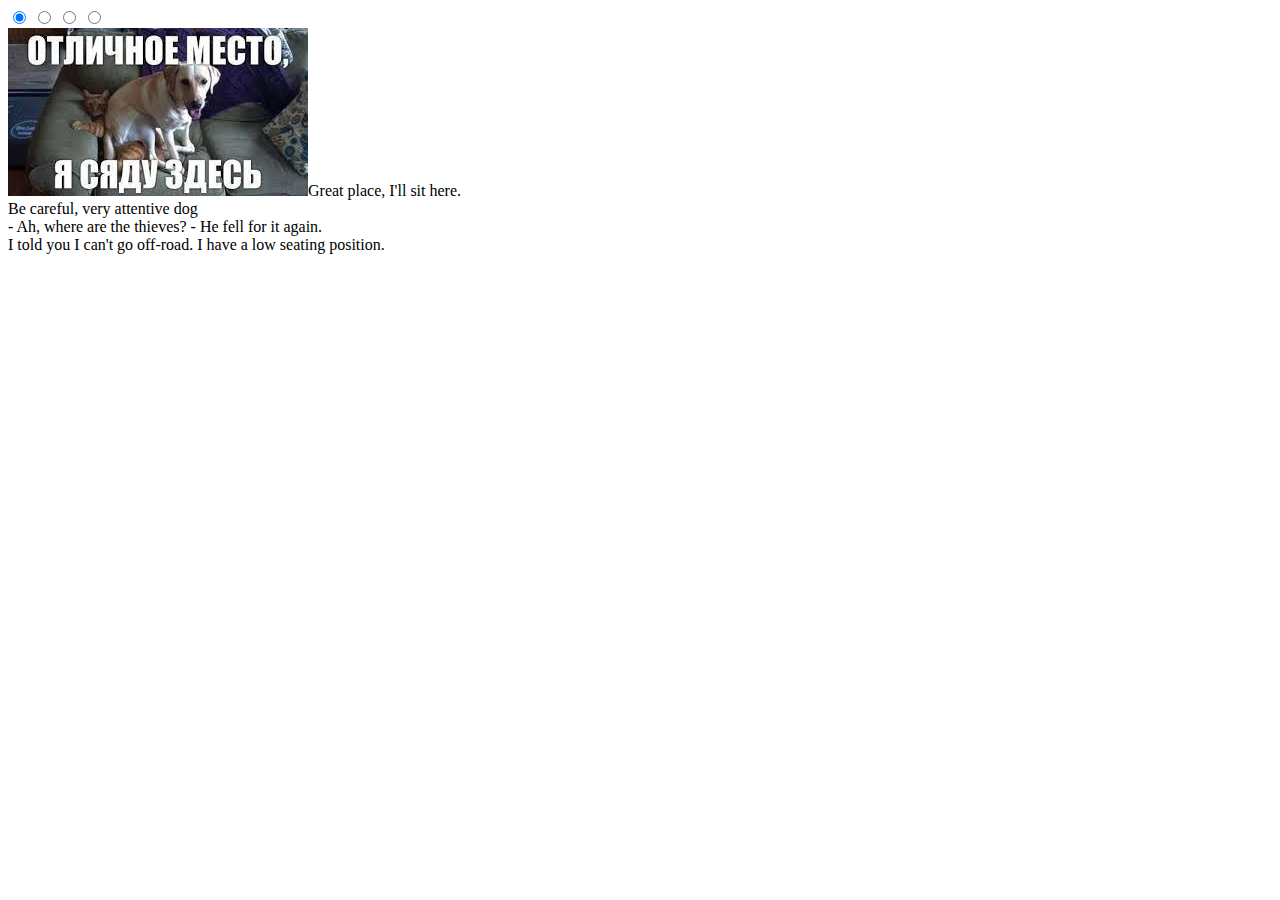
==== cssMemeSlider/index.html @ f1b481e2 "init: start task CSS Meme Slider" ====
<!DOCTYPE html>
<html lang="en">
<head>
    <meta charset="UTF-8">
    <meta name="viewport" content="width=device-width, initial-scale=1.0">
    <title>cssMemeSlider</title>
    <link rel="stylesheet" href="/css/style.css">
</head>
<body>
    <main>
        <div class="slider-container">

            <div class="image-container">
                <input type="radio" name="radio-btn" id="radio1" checked>
                <input type="radio" name="radio-btn" id="radio2">
                <input type="radio" name="radio-btn" id="radio3">
                <input type="radio" name="radio-btn" id="radio4">

            <div class="img">
                <div class="slider">
                    <img src="/assets/dog-and-cats.jpg">Great place, I'll sit here.
                </div>
                <div class="slider" img src="./assets/images(1).jpg">Be careful, very attentive dog</div>
                <div class="slider" img src="./assets/images.jpg">- Ah, where are the thieves? - He fell for it again.</div>
                <div class="slider" img src="./assets/sobaki-prikoly-s-nadpisiami-22.webp">I told you I can't go off-road. I have a low seating position.</div>
            </div>
                
               

                
                

            </div>

        </div>

    </main>
    
</body>
</html>
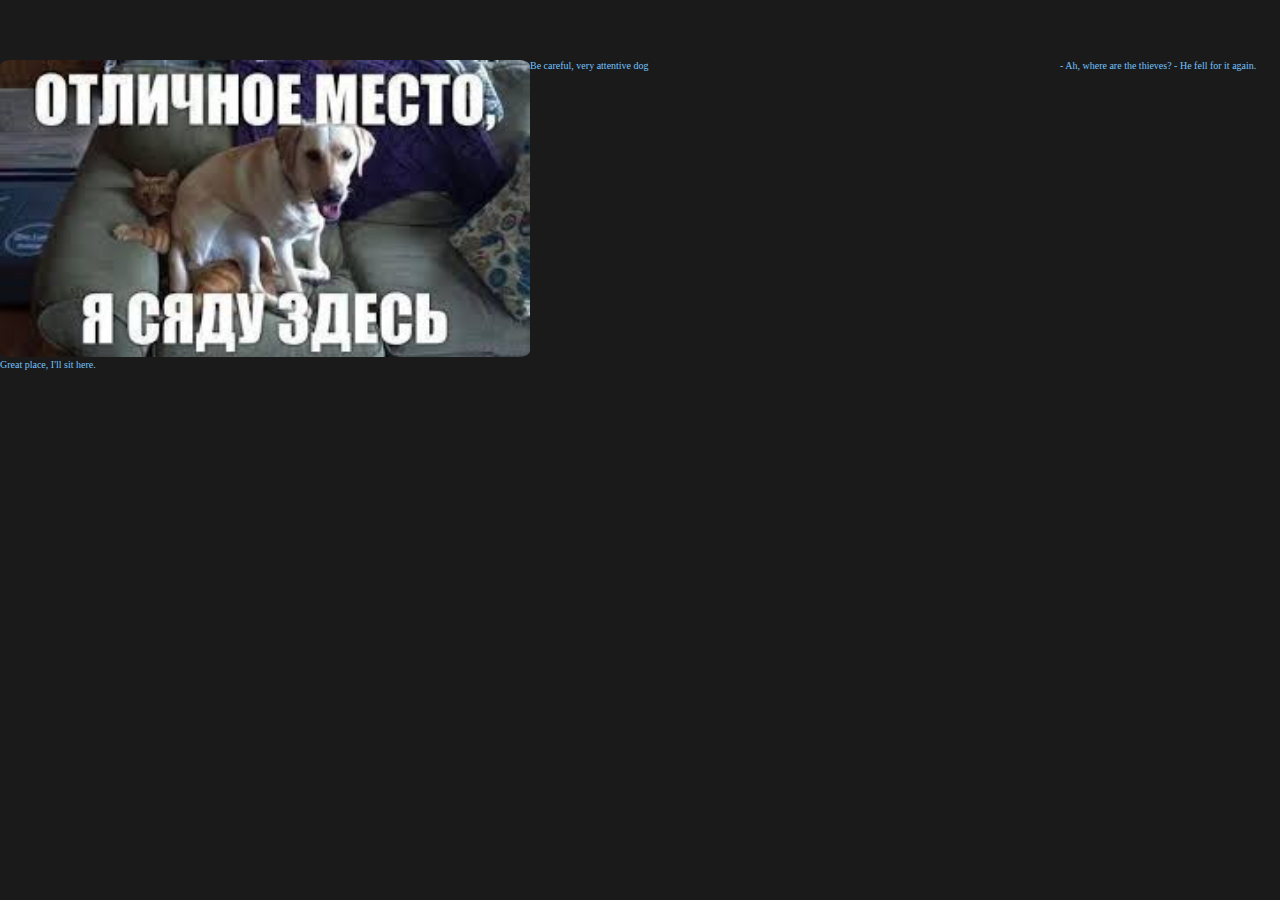
==== commit 96cbfddb: "feat: add style css and media 660px (Sat, Sep 14, 2024 11:59:37 PM)" ====
--- a/cssMemeSlider/index.html
+++ b/cssMemeSlider/index.html
@@ -24,17 +24,9 @@
                 <div class="slider" img src="./assets/images.jpg">- Ah, where are the thieves? - He fell for it again.</div>
                 <div class="slider" img src="./assets/sobaki-prikoly-s-nadpisiami-22.webp">I told you I can't go off-road. I have a low seating position.</div>
             </div>
-                
-               
-
-                
-                
-
             </div>
-
         </div>
 
     </main>
-    
 </body>
 </html>--- a/css/style.css
+++ b/css/style.css
@@ -0,0 +1,282 @@
+@font-face {
+    font-display: swap;
+    font-family: 'Montserrat';
+    font-style: normal;
+    font-weight: 800;
+    src: url('../fonts/montserrat-v25-latin-800.woff2') format('woff2'),
+}
+
+* {
+    box-sizing: border-box;
+    margin: 0;
+    padding: 0;
+    scroll-behavior: smooth;
+}
+
+html {
+    overflow-x: hidden;
+    font-family: 'Montserrat';
+    font-size: 62.5%;
+    color: #73c3ff;
+    background-color: #1a1a1a;
+}
+
+img {
+    max-width: 100%;
+    height: auto;
+    margin: 0 auto;
+    border-radius: 2%;
+}
+
+.slider {
+    width: 90%;
+    max-width: 53rem;  
+    height: 90vh;
+    max-height: 70rem;     
+    margin: 0 auto;
+    margin-top: 6rem;   
+}
+
+.image-container {
+    width: 100%;
+    margin: 0 auto;
+}
+
+.img {
+    overflow: hidden;
+    display: flex;
+    width: 100%;
+    max-width: 400%;
+    margin: 0 auto;
+}
+
+.slider {
+    flex-shrink: 0; /*1*/;
+    width: 100%;
+    transition: all 0.7s ease;
+}
+
+.slider img {
+    width: 100%;
+    max-width: 100%;
+    transition: 0.5s;
+}
+
+.content-wrapper {
+    display: flex;
+    justify-content: center;
+    align-items: center;
+}
+
+.navigation {
+    display: flex;
+    justify-content: center;
+    align-items: center;
+    height: 3rem;
+}
+
+.content-container {
+    overflow: hidden;
+    display: flex;
+}
+
+.content {
+    flex-shrink: 0;    
+    width: 100%;    
+
+    font-size: 2.5rem;  
+}
+
+input[name="radio-btn"] {
+    display: none;
+}
+
+label {
+    display: flex;
+    align-items: center;
+    justify-content: center;
+    width: 3.5rem;
+    height: 3.5rem;      
+}
+
+/* buttons layout and animation end*/
+.bar {
+    display: flex;
+    justify-content: center;
+    align-items: center;
+    cursor: pointer;
+}
+
+.area-circle-bar {
+    width: 2rem;
+    height: 2rem;
+    
+    background-color: #73c3ff;
+    border-radius: 50%; 
+
+    cursor: pointer;
+    transition: 0.8s;
+}
+
+.bar:hover .area__circle__bar {
+    border: #fefefe solid 0.1rem;
+    background-color: #fefefe; 
+}
+
+#radio1:checked ~ .content-wrapper #radio1 {
+    border: #73c3ff solid 0.2rem;
+    background-color: #0e0e0e;
+    transition: 0.8s;
+}
+
+#radio1:checked ~ .content-wrapper label:hover #radio1 {
+    border: #73c3ff solid 0.2rem;
+    background-color: #0e0e0e;
+    transition: 0.8s;
+}
+
+#radio2:checked ~ .content-wrapper #radio2 {
+    border: #73c3ff solid 0.2rem;
+    background-color: #0e0e0e;
+    transition: 0.8s;
+}
+
+#radio2:checked ~ .content-wrapper label:hover #radio2 {
+    border: #73c3ff solid 0.2rem;
+    background-color: #0e0e0e;
+    transition: 0.8s;
+
+}
+
+#radio3:checked ~ .content-wrapper #radio3 {
+    border: #73c3ff solid 0.2rem;
+    background-color: #0e0e0e;
+    transition: 0.8s;
+}
+
+#radio3:checked ~ .content-wrapper label:hover #radio3 {
+    border: #73c3ff solid 0.2rem;
+    background-color: #0e0e0e;
+    transition: 0.8s;
+
+}
+#radio4:checked ~ .content-wrapper #radio4 {
+    border: #73c3ff solid 0.2rem;
+    background-color: #0e0e0e;
+    transition: 0.8s;
+}
+
+#radio4:checked ~ .content-wrapper label:hover #radio4 {
+    border: #73c3ff solid 0.2rem;
+    background-color: #0e0e0e;
+    transition: 0.8s;
+
+}
+#radio2:checked ~ .content-wrapper #radio2 {
+    border: #73c3ff solid 0.2rem;
+    background-color: #0e0e0e;
+    transition: 0.8s;
+}
+
+#radio2:checked ~ .content-wrapper label:hover #radio2 {
+    border: #73c3ff solid 0.2rem;
+    background-color: #0e0e0e;
+    transition: 0.8s;
+
+}
+#radio2:checked ~ .content-wrapper #radio2 {
+    border: #73c3ff solid 0.2rem;
+    background-color: #0e0e0e;
+    transition: 0.8s;
+}
+
+#radio2:checked ~ .content-wrapper label:hover #radio2 {
+    border: #73c3ff solid 0.2rem;
+    background-color: #0e0e0e;
+    transition: 0.8s;
+
+}
+/* buttons layout and animation end*/
+
+/* change text animation start*/
+
+#radio1:checked ~ .content-wrapper .content-container div {
+    transform: translate(0);
+    transition: 0.5s;  
+/* change text animation end*/
+}
+
+#radio2:checked ~ .content-wrapper .content-container div {
+    transform: translate(0);
+    transition: 0.5s;  
+/* change text animation end*/
+}
+
+#radio3:checked ~ .content-wrapper .content-container div {
+    transform: translate(0);
+    transition: 0.5s;  
+/* change text animation end*/
+}
+
+#radio4:checked ~ .content-wrapper .content-container div {
+    transform: translate(0);
+    transition: 0.5s;  
+/* change text animation end*/
+}
+
+/*change images animation start*/
+#radio1:checked ~ .img img {
+    transform: translate(0);
+}
+
+
+#radio2:checked ~ .img img {
+    transform: translate(-100%);
+}
+
+#radio3:checked ~ .img img {
+    transform: translate(-200%);
+}
+
+#radio4:checked ~ .img img {
+    transform: translate(-300%);
+}
+
+/*change images animation end*/
+
+
+/* media 660px start
+@media screen and (max-width: 660px) {
+
+    img {
+        margin-bottom: 1rem; 
+}
+
+    .slider {
+        width: 100%;
+        max-width: 90%;
+        margin: 0 auto;
+        margin-top: 2rem;
+    }
+
+    .content-wrapper {
+        flex-direction: column-reverse;
+        margin-top: 1rem;
+}
+
+    .content-wrapper .navigation {
+        width: 100%;
+        margin-bottom: 2rem;
+    }
+
+    .content-wrapper .content-container {
+        width: 100%;
+        max-width: 100%;
+        margin-bottom: 1rem;
+    }
+} */
+ 
+
+
+
+/*media 660px end*/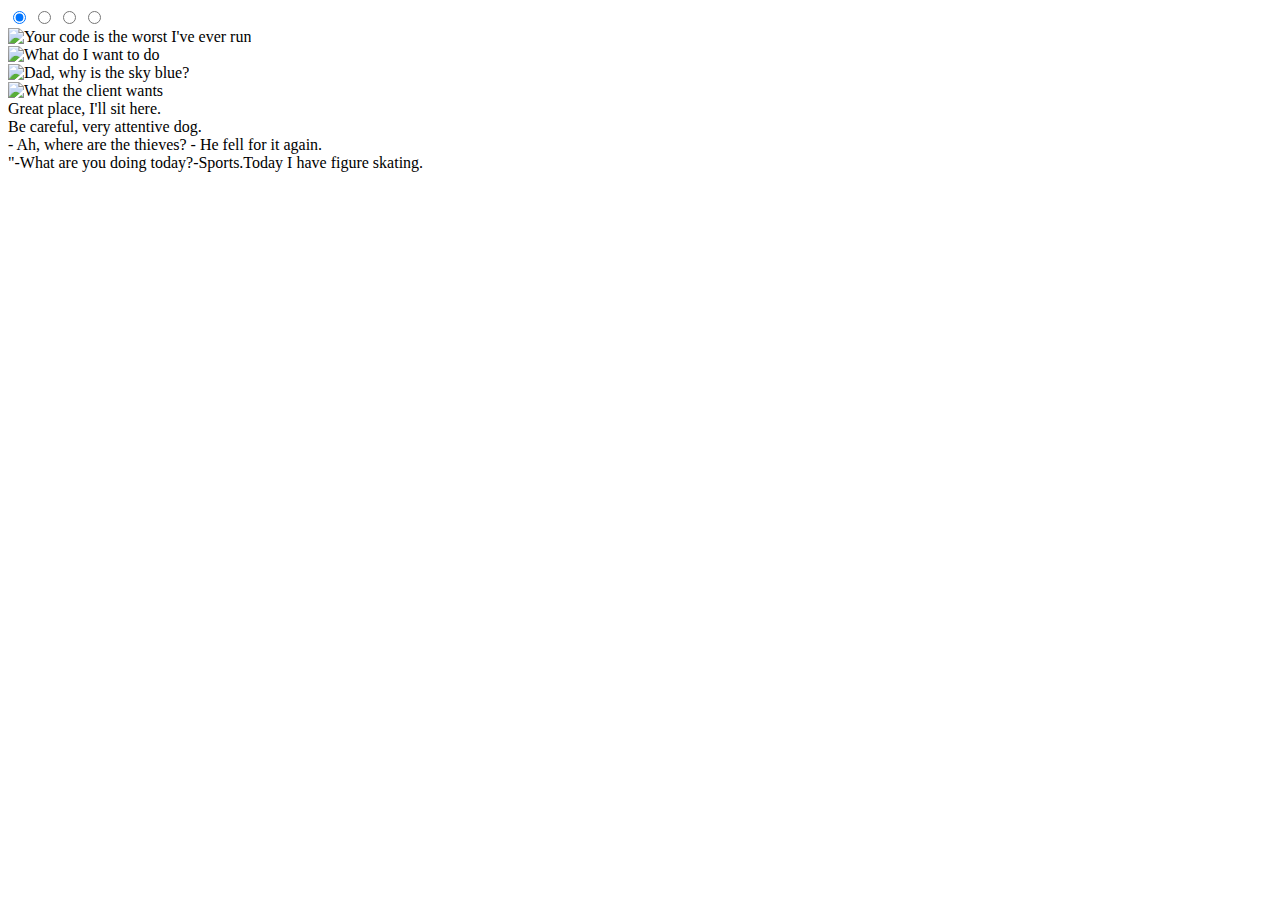
==== commit a0c63e25: "fix: index.html  (Sun, Sep 15, 2024 01:59:13 PM)" ====
--- a/cssMemeSlider/index.html
+++ b/cssMemeSlider/index.html
@@ -3,30 +3,50 @@
 <head>
     <meta charset="UTF-8">
     <meta name="viewport" content="width=device-width, initial-scale=1.0">
-    <title>cssMemeSlider</title>
-    <link rel="stylesheet" href="/css/style.css">
+    <title>CSS Meme Switcher</title>
+    <link rel="stylesheet" href="./css/style.css">
+    <link rel="preconnect" href="https://fonts.googleapis.com">
+    <link rel="preconnect" href="https://fonts.gstatic.com" crossorigin>
+    <link href="https://fonts.googleapis.com/css2?family=SUSE:wght@100..800&display=swap" rel="stylesheet">
 </head>
 <body>
     <main>
-        <div class="slider-container">
-
-            <div class="image-container">
-                <input type="radio" name="radio-btn" id="radio1" checked>
-                <input type="radio" name="radio-btn" id="radio2">
-                <input type="radio" name="radio-btn" id="radio3">
-                <input type="radio" name="radio-btn" id="radio4">
-
-            <div class="img">
-                <div class="slider">
-                    <img src="/assets/dog-and-cats.jpg">Great place, I'll sit here.
+        <div class="switcher">
+            <div class="img__wrapper">
+                <input type="radio" name="radio" id="radio_1" checked>
+                <input type="radio" name="radio" id="radio_2">
+                <input type="radio" name="radio" id="radio_3">
+                <input type="radio" name="radio" id="radio_4">
+                <div class="img">
+                    <div class="switcher_div"><img src="./assets/img/mem-1.jpg" alt="Your code is the worst I've ever run"></div>
+                    <div class="switcher_div"><img src="./assets/img/mem-2.jpg" alt="What do I want to do"></div>
+                    <div class="switcher_div"><img src="./assets/img/mem-3.jpg" alt="Dad, why is the sky blue?"></div>
+                    <div class="switcher_div"><img src="./assets/img/mem-4.jpg" alt="What the client wants"></div>
                 </div>
-                <div class="slider" img src="./assets/images(1).jpg">Be careful, very attentive dog</div>
-                <div class="slider" img src="./assets/images.jpg">- Ah, where are the thieves? - He fell for it again.</div>
-                <div class="slider" img src="./assets/sobaki-prikoly-s-nadpisiami-22.webp">I told you I can't go off-road. I have a low seating position.</div>
-            </div>
+                <div class="nav__wrapper">
+                    <div class="text_div">
+                        <div class="text first_text">Great place, I'll sit here.</div>
+                        <div class="text">Be careful, very attentive dog.</div>
+                        <div class="text">- Ah, where are the thieves? - He fell for it again.</div>
+                        <div class="text">"-What are you doing today?-Sports.Today I have figure skating.</div>
+                    </div>
+                    <div class="nav">
+                        <label for="radio_1" class="line">
+                            <span class="circle__line" id="field_1"></span>
+                        </label>
+                        <label for="radio_2" class="line">
+                            <span class="circle__line" id="field_2"></span>
+                        </label>
+                        <label for="radio_3" class="line">
+                            <span class="circle__line" id="field_3"></span>
+                        </label>
+                        <label for="radio_4" class="line">
+                            <span class="circle__line" id="field_4"></span>
+                        </label>
+                    </div>
+                </div>
             </div>
         </div>
-
     </main>
 </body>
-</html>+</html>
